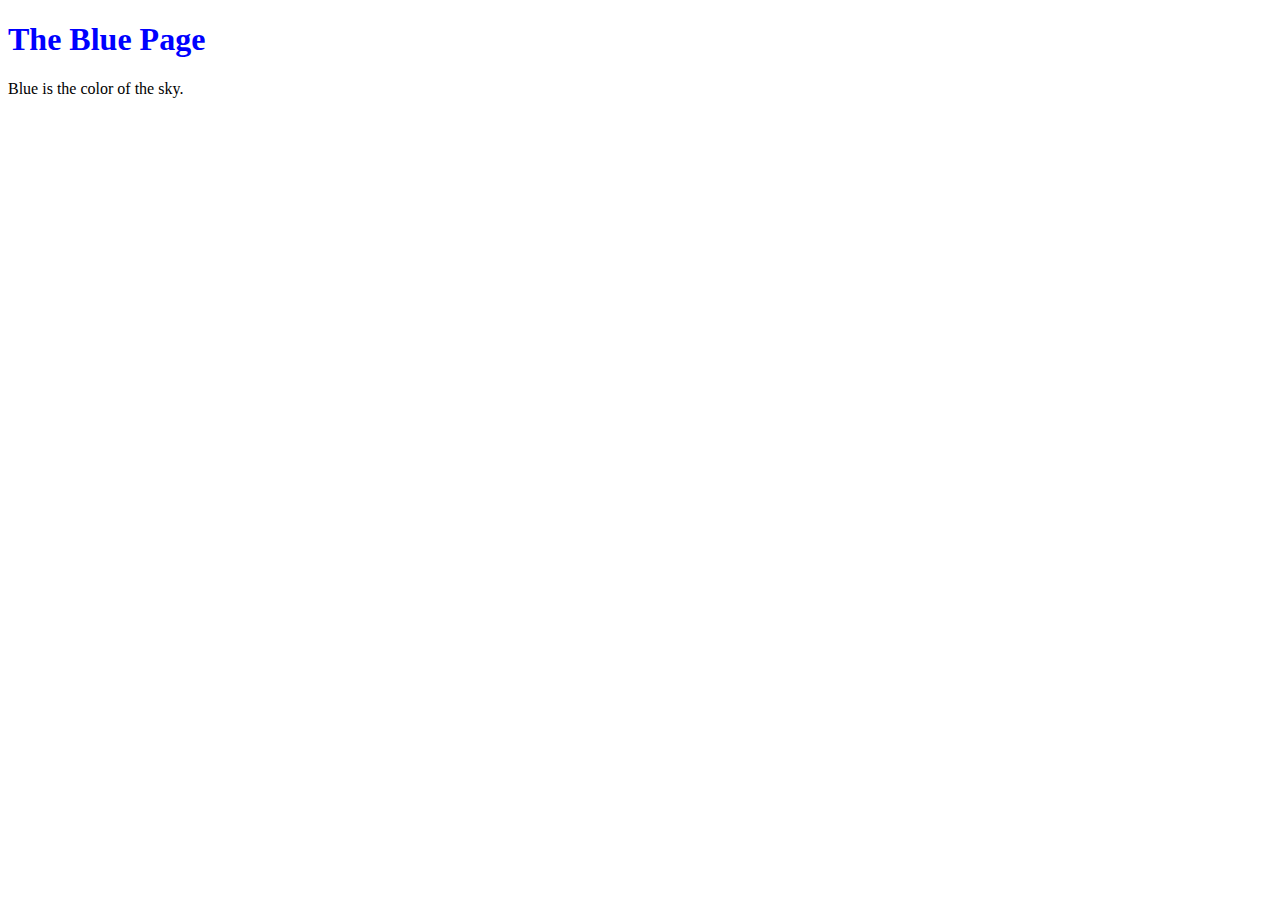
==== blue.html @ 5a7659ca "add orange and blue pages" ====
<!DOCTYPE html>
<html lang="en">
<head>
	<title>The Blue Page </title>
	<meta charset = "utf-8"/>
</head>
<body>
	<h1 style="color: #00F">The Blue Page</h1>
	<p>Blue is the color of the sky. </p>
</body>
</html>
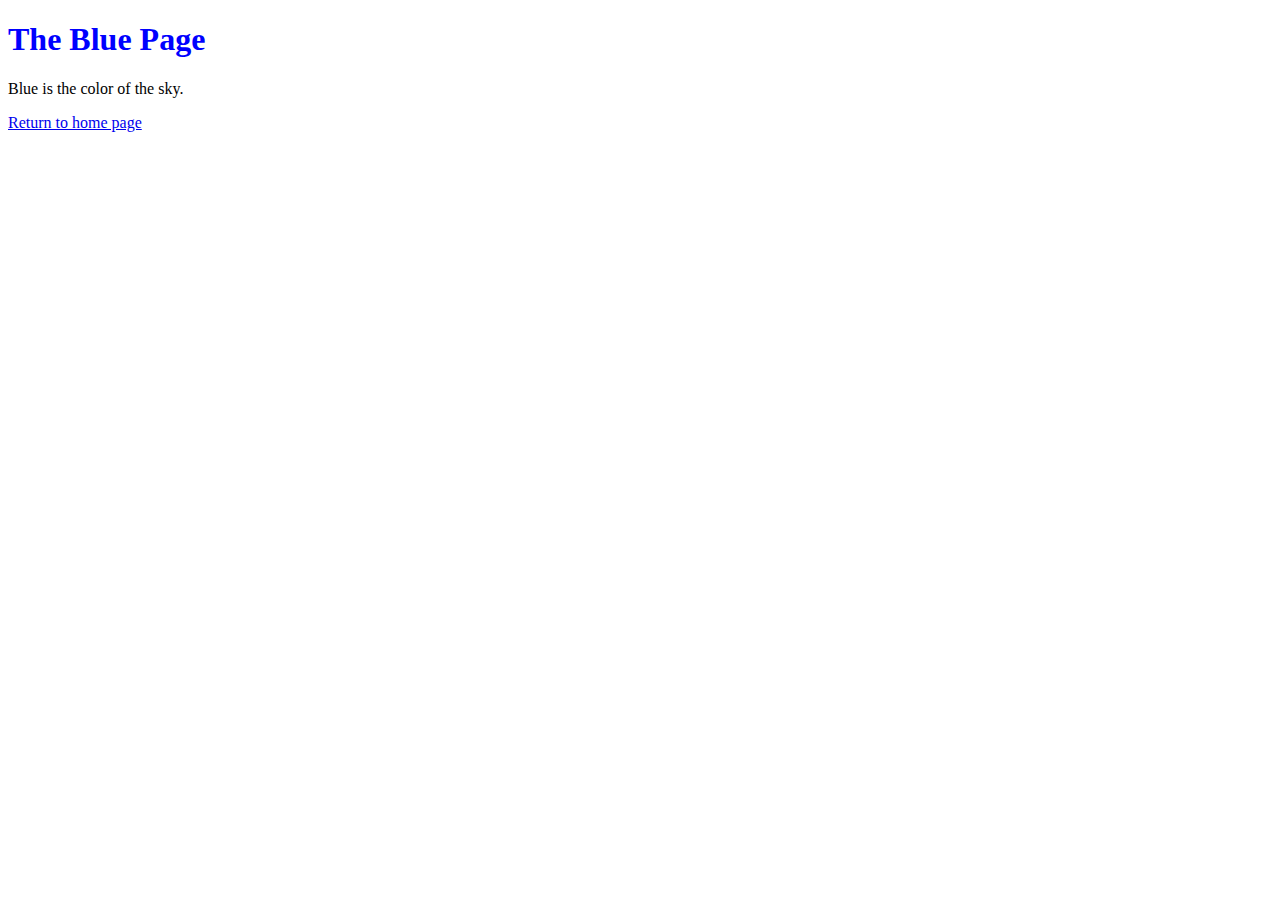
==== commit 847df78d: "Add navigation links" ====
--- a/blue.html
+++ b/blue.html
@@ -7,5 +7,6 @@
 <body>
 	<h1 style="color: #00F">The Blue Page</h1>
 	<p>Blue is the color of the sky. </p>
+	<p><a href="index.html">Return to home page</a></p>
 </body>
 </html>
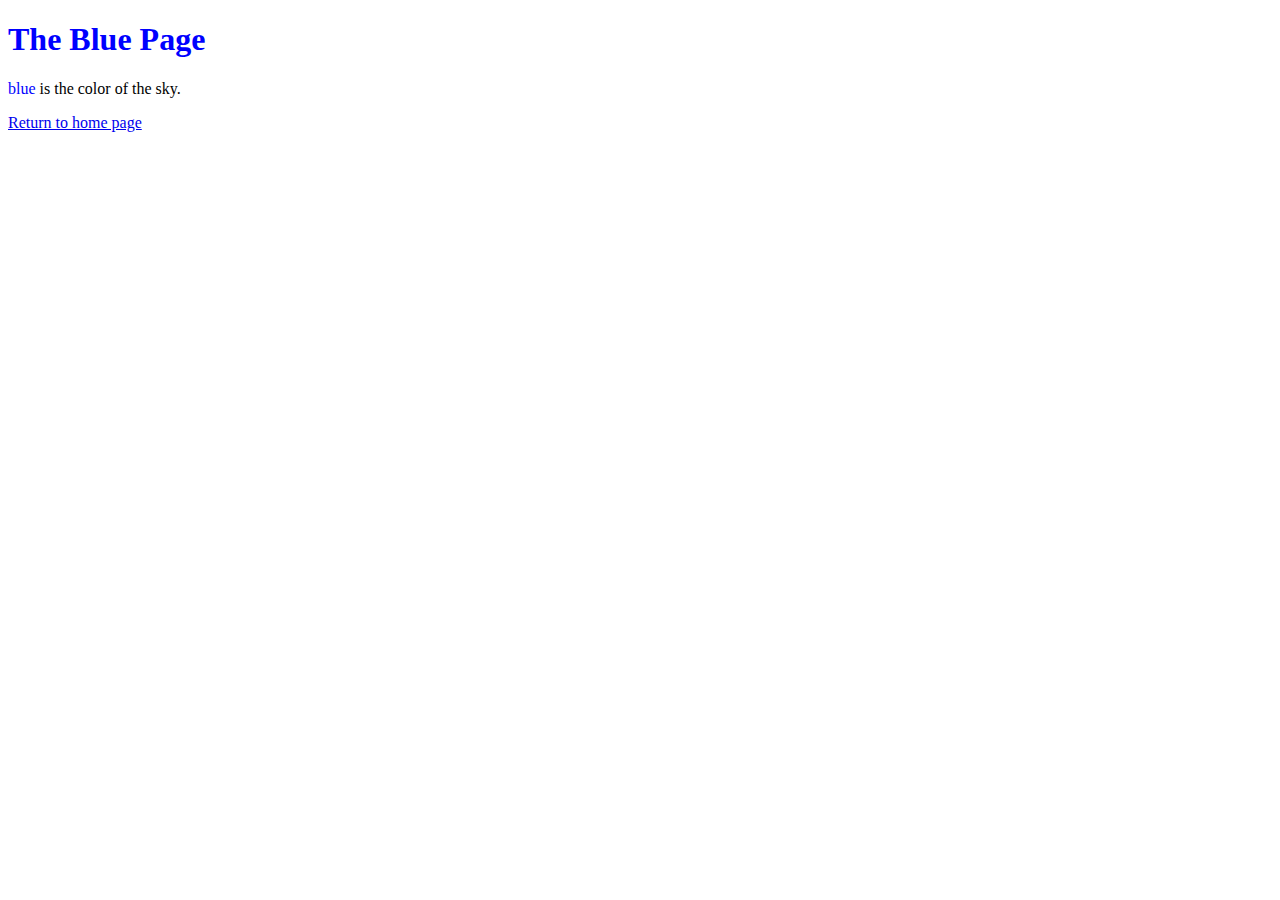
==== commit 78222725: "Add green page" ====
--- a/blue.html
+++ b/blue.html
@@ -2,11 +2,12 @@
 <html lang="en">
 <head>
 	<title>The Blue Page </title>
+	<link ref="stylesheet" href ="style.css"/>
 	<meta charset = "utf-8"/>
 </head>
 <body>
 	<h1 style="color: #00F">The Blue Page</h1>
-	<p>Blue is the color of the sky. </p>
+	<p> <span style="color: #00F"> blue </span> is the color of the sky. </p>
 	<p><a href="index.html">Return to home page</a></p>
 </body>
 </html>
--- a/style.css
+++ b/style.css
@@ -0,0 +1,12 @@
+body {
+	padding: 20px;
+	font-family: Verdana, Arial,Helvetica, sans-serif;
+	font-size: 14px;
+	color: #111;
+}
+p, ul{
+	margin-bottom: 10px;
+}
+ul {
+	margin-left: 20px;
+}
